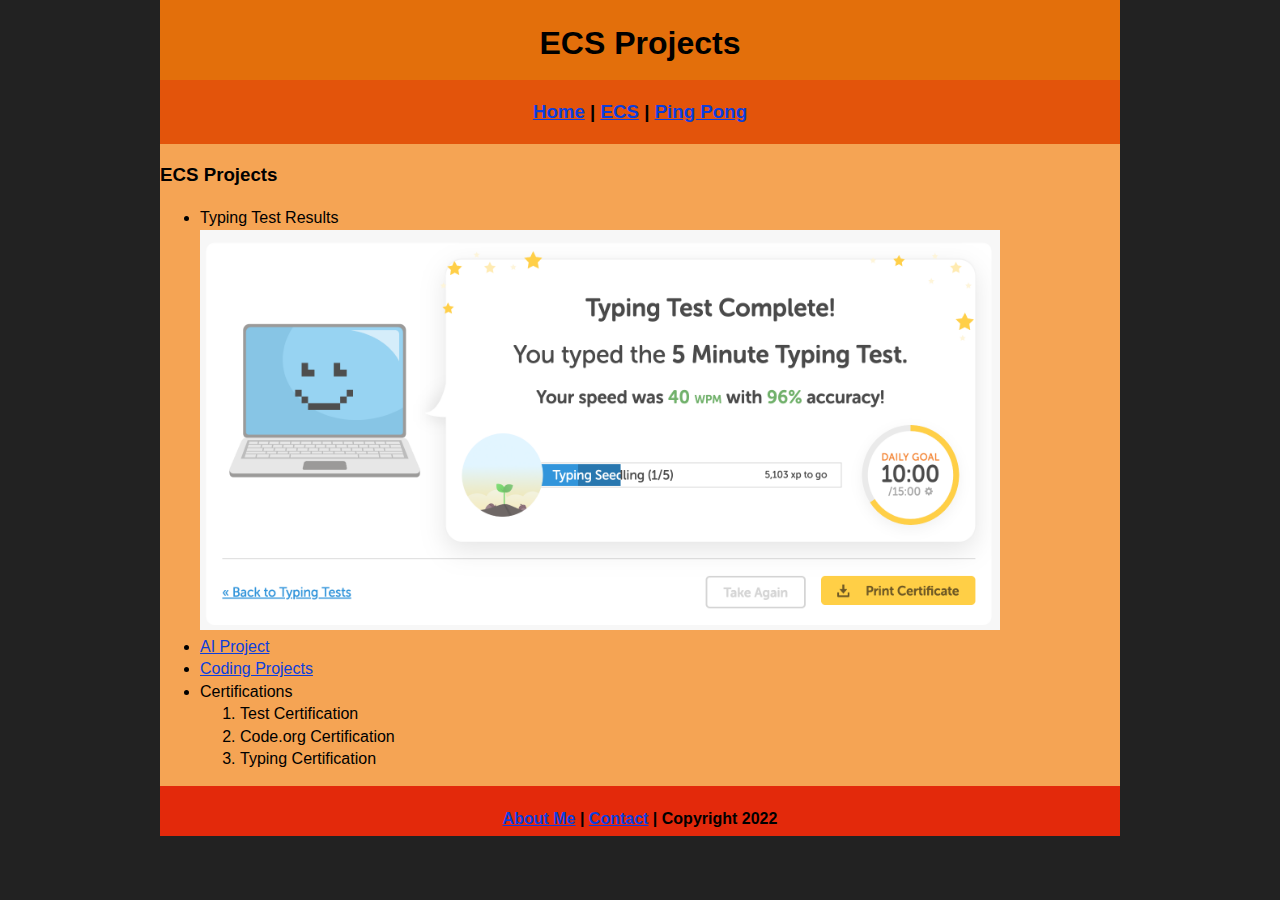
==== ecs/index.html @ c39cfdcf "Update index.html" ====
<!DOCTYPE html>
<html class="homePage">
<head>
	<!-- This is a comment! Text here will be ignored by the browser. -->
	<meta charset="UTF-8">
	<title>ECS Projects</title>
	<link href="../myCSS.css" rel="stylesheet" type="text/css">
</head>
<body>
<div class="container">
  <div class="header">
  	<h1>ECS Projects</h1>
  </div>
  <div class="nav">
    <h3><a href="../index.html">Home</a> | <a href="index.html">ECS</a> | <a href="../interest/index.html">Ping Pong</a> </h3>
  </div>
  <div class="content">
	  <h3>ECS Projects</h3>
	  <ul>
		  <li>Typing Test Results</li>
		  <img src="../images/typing.png" alt="Typing Results" width="800" height="400"> 		  
	          <li><a href="MagneticLevitation.pdf">AI Project</a></li>
		  <li><a href="CodingProjects.zip">Coding Projects</a></li>
		  <li>Certifications</li>
		  <ol>
			  <li>Test Certification</li>
			  <li>Code.org Certification</li>
			  <li>Typing Certification</li>
		  </ol>
	  </ul>
	  
  </div>
  <div class="footer">
    <h4><a href="../aboutme.html">About Me</a> | <a href="mailto:victyoun9720@granitesd.org">Contact</a> | Copyright 2022</h4>
  </div>
</div>
</body>
</html>
---- myCSS.css ----
@charset "UTF-8";
/* This is a comment! Text here will be ignored by the browser. */
body {
	margin: 0 auto;
	 font: 100%/1.4 Verdana, Arial, Helvetica, sans-serif;}
.homePage {
	background: #222222;
}
.container {
	width: 960px;
	margin: 0 auto;
}
.header {
	background: #E36F0B;
	text-align: center;
	margin: 0px;
	padding: 5;
	float: left;
	width: 100%;
	height: 80px;
	
}
.nav {
	background: #E3540B;
	margin: 0px;
	padding: 5;
	float: left;
	width: 100%;
	text-align: center;
}
.content {
	background: #F5A454;
	float: left;
	width: 100%;
	text-align: left;
}
.footer {
	background: #E3290B;
	margin: 0px;
	float: left;
	width: 100%;
	height: 50px;
	text-align: center;
}
a:link {
     color: #0B3EDE;
}
a:visited {
     color: #4609DE;
}
a:hover, a:active, a:focus { 
     text-decoration: underline;
}
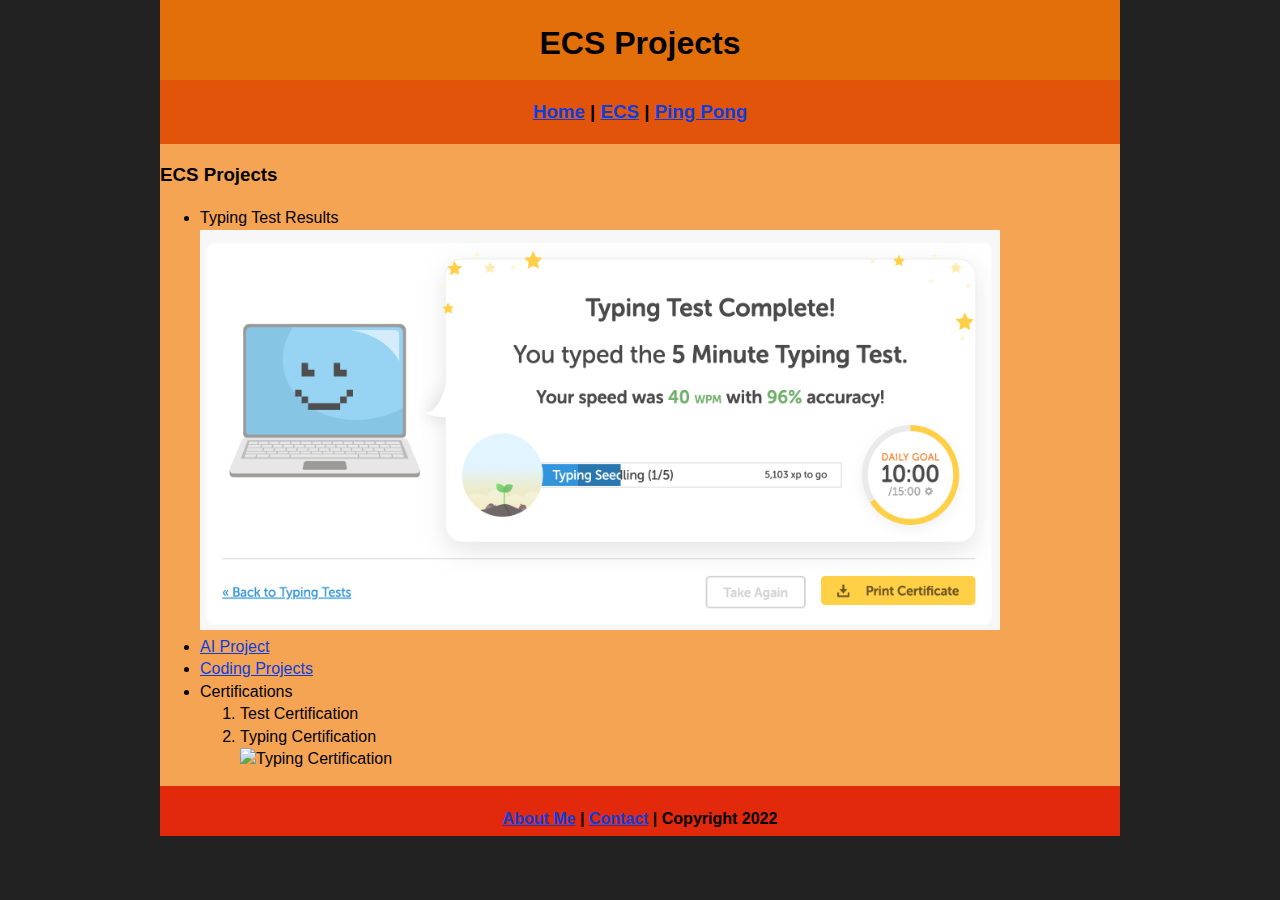
==== commit 428f2d6e: "Update index.html" ====
--- a/ecs/index.html
+++ b/ecs/index.html
@@ -24,8 +24,8 @@
 		  <li>Certifications</li>
 		  <ol>
 			  <li>Test Certification</li>
-			  <li>Code.org Certification</li>
 			  <li>Typing Certification</li>
+			  <img src="../images/TypingResults.pdf" alt="Typing Certification" width="800" height="400">
 		  </ol>
 	  </ul>
 	  
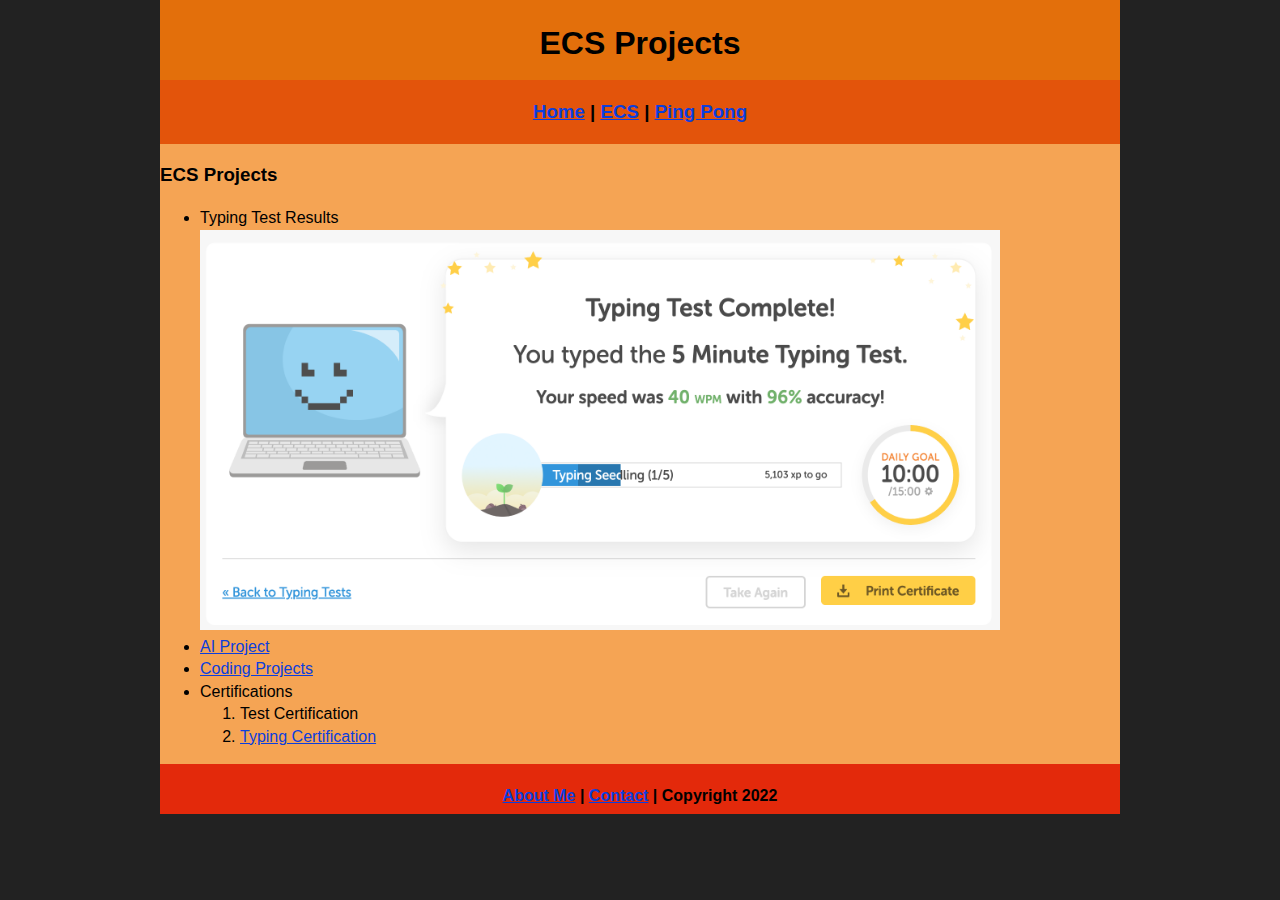
==== commit 44cde9cd: "Update index.html" ====
--- a/ecs/index.html
+++ b/ecs/index.html
@@ -24,8 +24,7 @@
 		  <li>Certifications</li>
 		  <ol>
 			  <li>Test Certification</li>
-			  <li>Typing Certification</li>
-			  <img src="../images/TypingResults.pdf" alt="Typing Certification" width="800" height="400">
+			  <li><a href="TypingResults.pdf">Typing Certification</a></li>
 		  </ol>
 	  </ul>
 	  
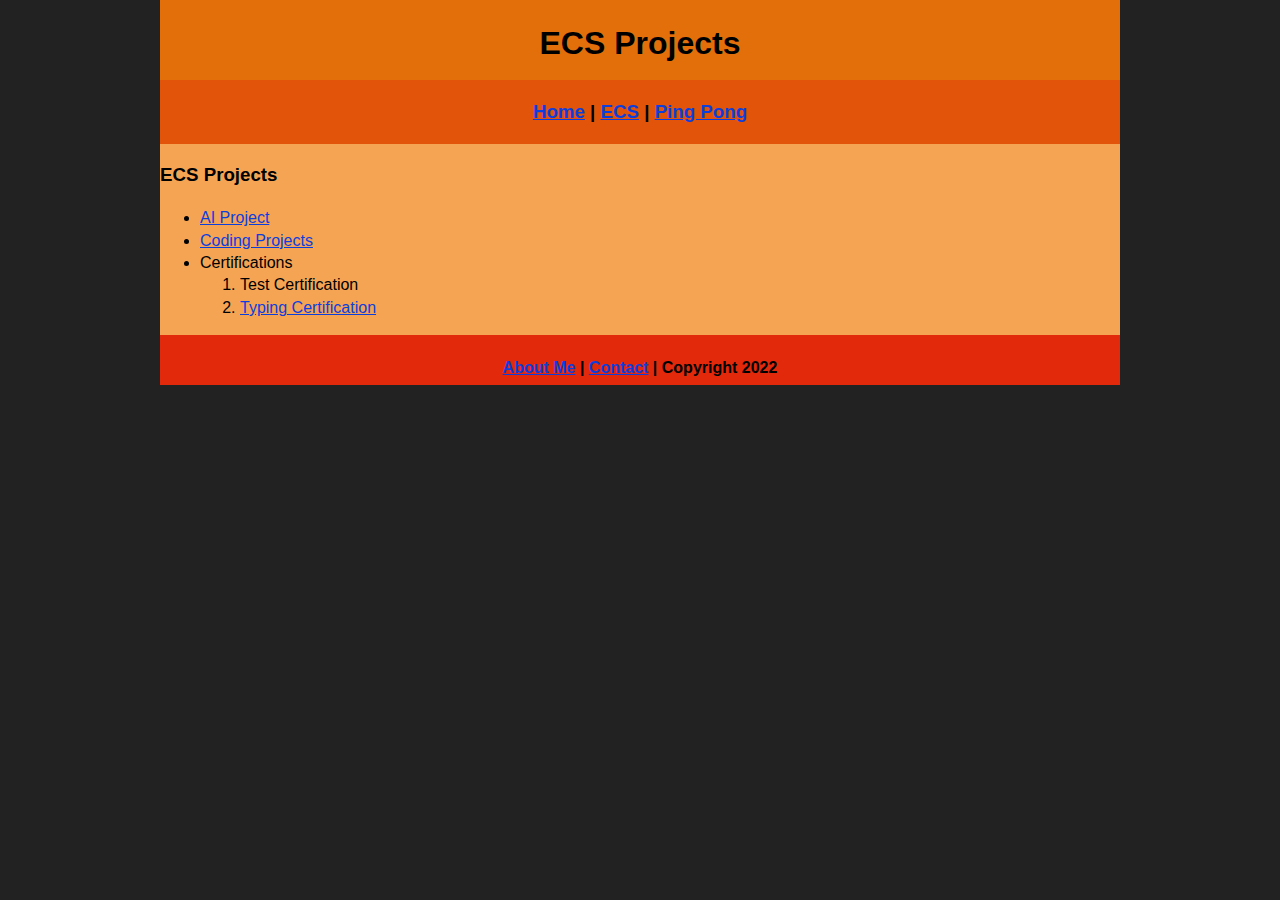
==== commit f23f7fc5: "Update index.html" ====
--- a/ecs/index.html
+++ b/ecs/index.html
@@ -16,9 +16,7 @@
   </div>
   <div class="content">
 	  <h3>ECS Projects</h3>
-	  <ul>
-		  <li>Typing Test Results</li>
-		  <img src="../images/typing.png" alt="Typing Results" width="800" height="400"> 		  
+	  <ul>	  
 	          <li><a href="MagneticLevitation.pdf">AI Project</a></li>
 		  <li><a href="CodingProjects.zip">Coding Projects</a></li>
 		  <li>Certifications</li>
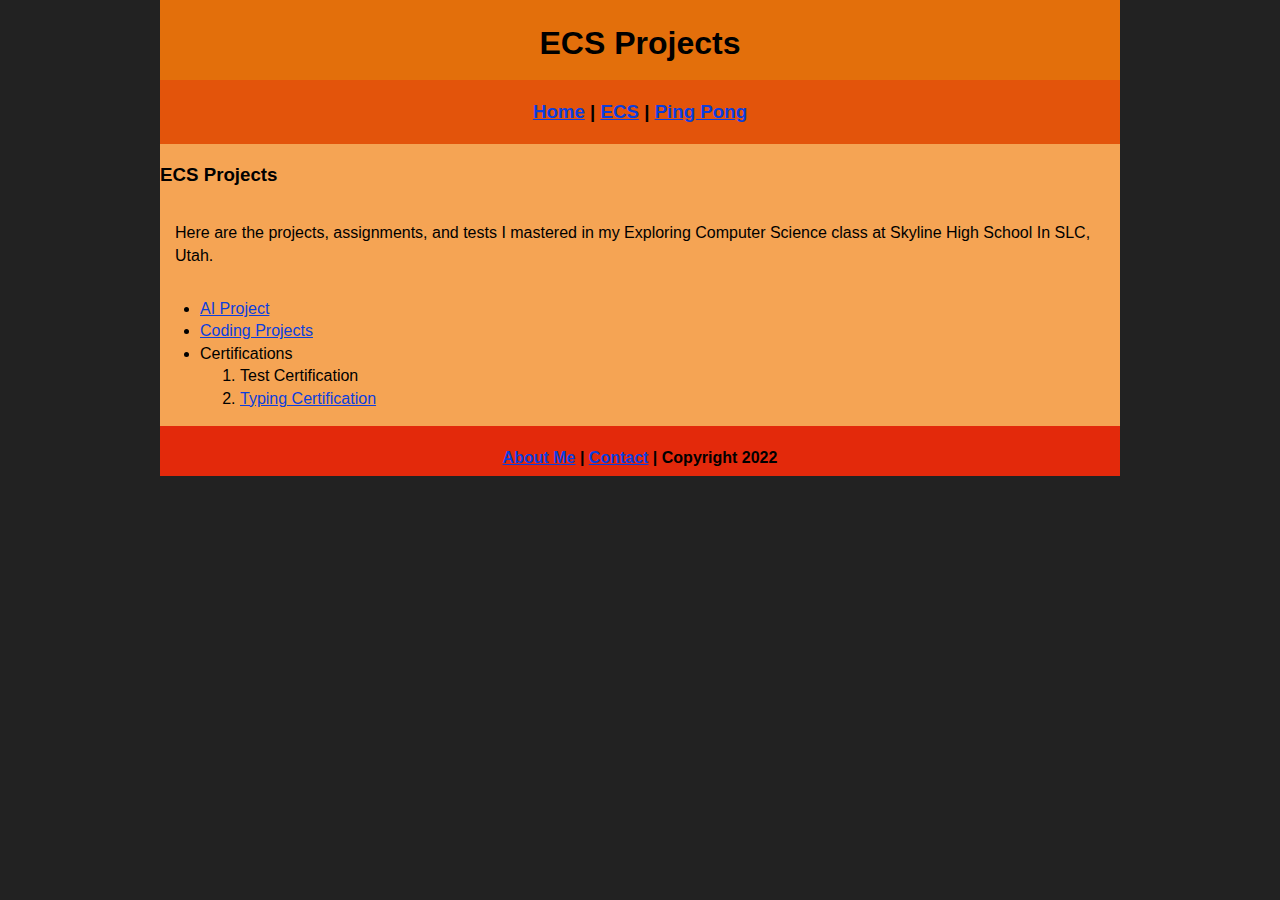
==== commit 6d984421: "Update index.html" ====
--- a/ecs/index.html
+++ b/ecs/index.html
@@ -16,6 +16,7 @@
   </div>
   <div class="content">
 	  <h3>ECS Projects</h3>
+	  <p>Here are the projects, assignments, and tests I mastered in my Exploring Computer Science class at Skyline High School In SLC, Utah.</p>
 	  <ul>	  
 	          <li><a href="MagneticLevitation.pdf">AI Project</a></li>
 		  <li><a href="CodingProjects.zip">Coding Projects</a></li>
--- a/myCSS.css
+++ b/myCSS.css
@@ -9,6 +9,9 @@
 .container {
 	width: 960px;
 	margin: 0 auto;
+}
+p{
+	padding: 15px;
 }
 .header {
 	background: #E36F0B;
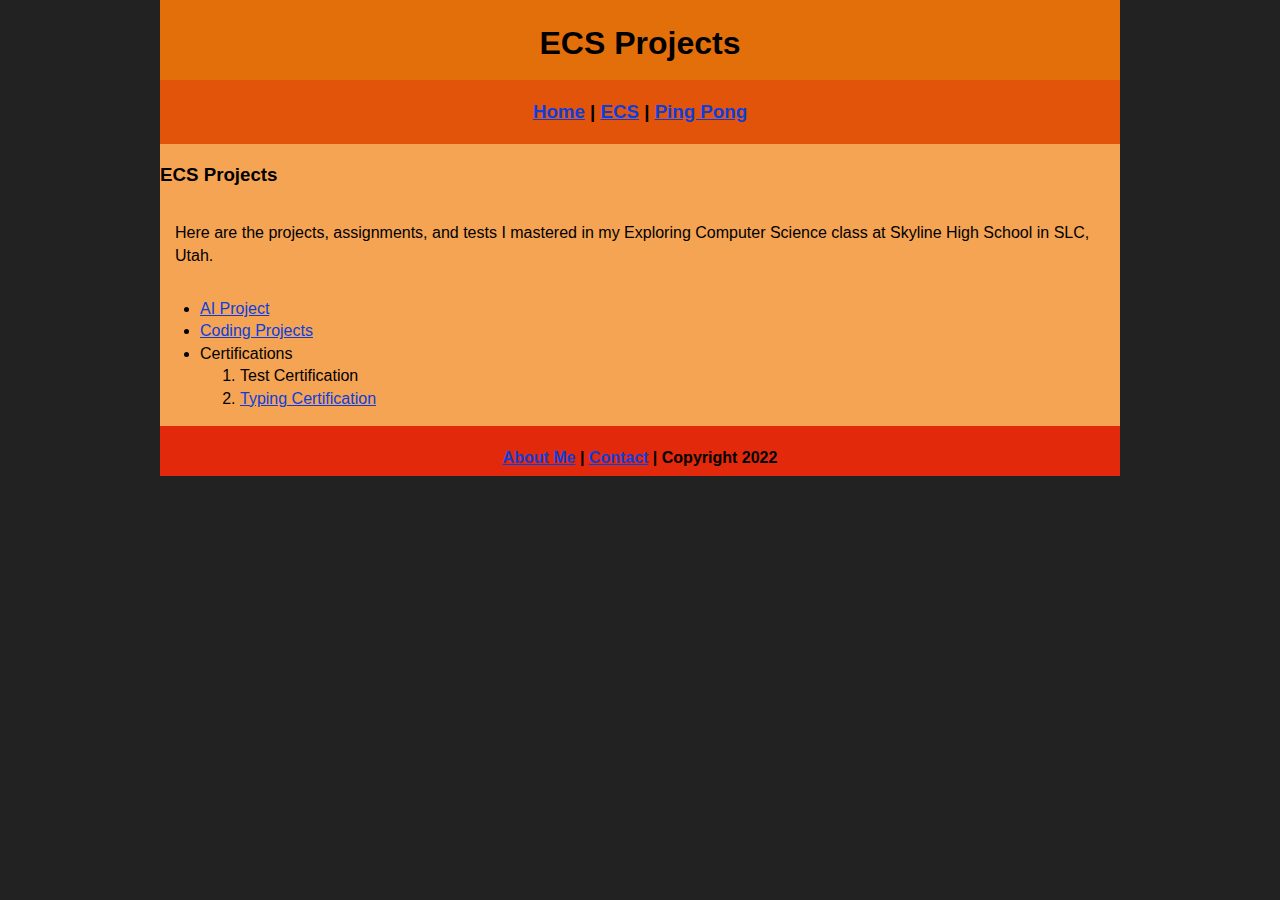
==== commit e410c506: "Update index.html" ====
--- a/ecs/index.html
+++ b/ecs/index.html
@@ -16,7 +16,7 @@
   </div>
   <div class="content">
 	  <h3>ECS Projects</h3>
-	  <p>Here are the projects, assignments, and tests I mastered in my Exploring Computer Science class at Skyline High School In SLC, Utah.</p>
+	  <p>Here are the projects, assignments, and tests I mastered in my Exploring Computer Science class at Skyline High School in SLC, Utah.</p>
 	  <ul>	  
 	          <li><a href="MagneticLevitation.pdf">AI Project</a></li>
 		  <li><a href="CodingProjects.zip">Coding Projects</a></li>
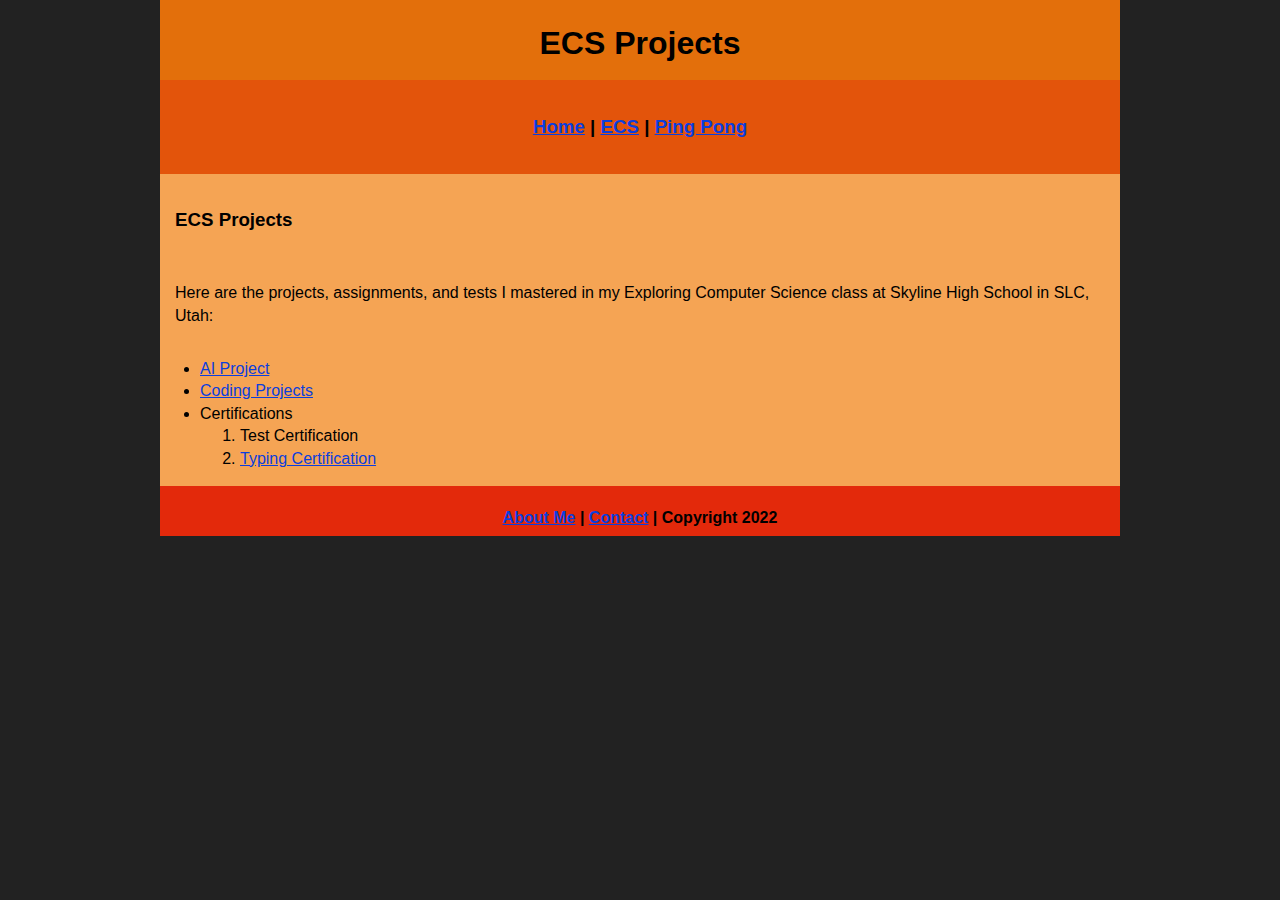
==== commit d905266e: "Update index.html" ====
--- a/ecs/index.html
+++ b/ecs/index.html
@@ -16,7 +16,7 @@
   </div>
   <div class="content">
 	  <h3>ECS Projects</h3>
-	  <p>Here are the projects, assignments, and tests I mastered in my Exploring Computer Science class at Skyline High School in SLC, Utah.</p>
+	  <p>Here are the projects, assignments, and tests I mastered in my Exploring Computer Science class at Skyline High School in SLC, Utah:</p>
 	  <ul>	  
 	          <li><a href="MagneticLevitation.pdf">AI Project</a></li>
 		  <li><a href="CodingProjects.zip">Coding Projects</a></li>
--- a/myCSS.css
+++ b/myCSS.css
@@ -12,6 +12,9 @@
 }
 p{
 	padding: 15px;
+}
+h3{
+	padding:15px;
 }
 .header {
 	background: #E36F0B;
@@ -33,9 +36,11 @@
 }
 .content {
 	background: #F5A454;
+	
 	float: left;
 	width: 100%;
 	text-align: left;
+	
 }
 .footer {
 	background: #E3290B;
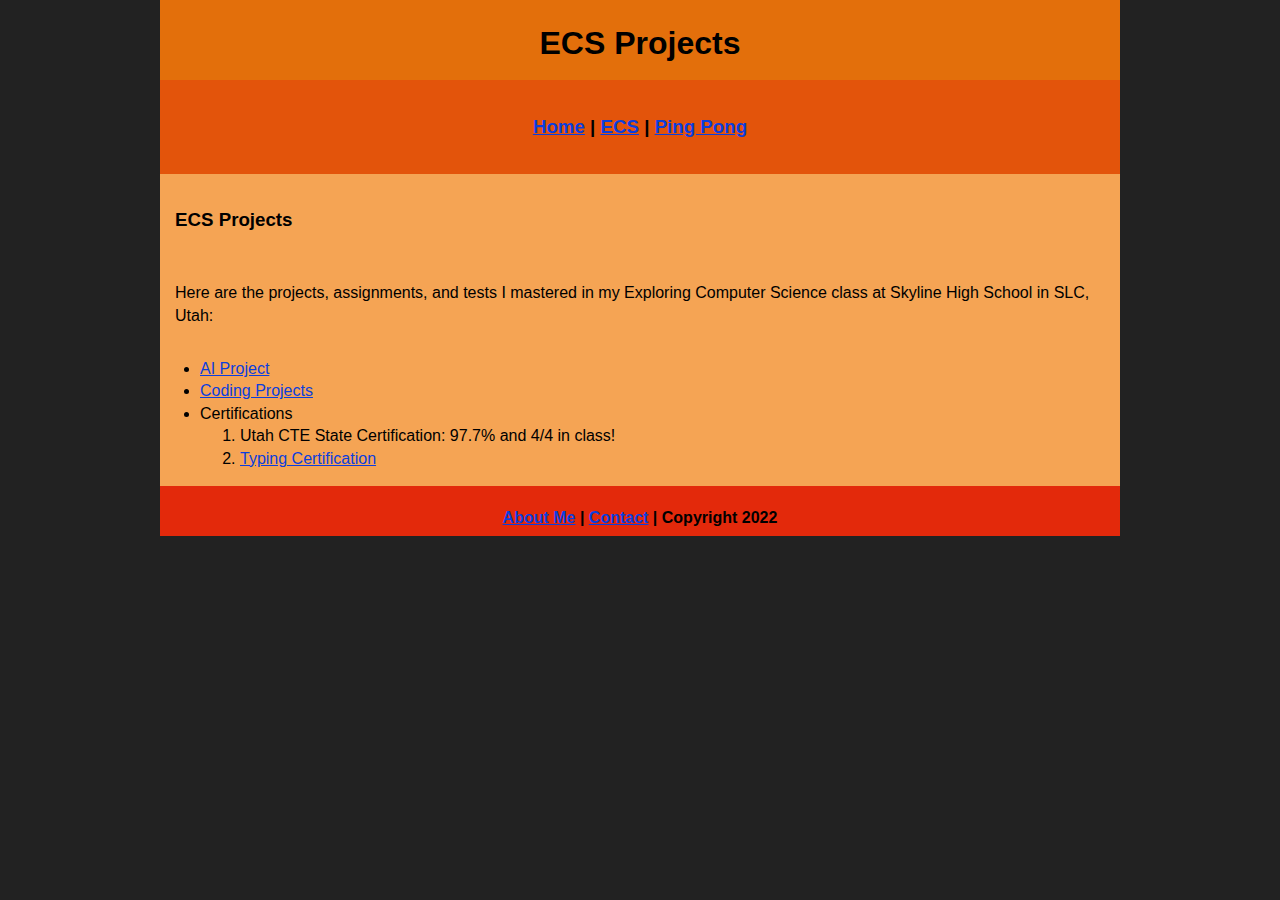
==== commit 573a0d1a: "Update index.html" ====
--- a/ecs/index.html
+++ b/ecs/index.html
@@ -22,7 +22,7 @@
 		  <li><a href="CodingProjects.zip">Coding Projects</a></li>
 		  <li>Certifications</li>
 		  <ol>
-			  <li>Test Certification</li>
+			  <li>Utah CTE State Certification: 97.7% and 4/4 in class!</li>
 			  <li><a href="TypingResults.pdf">Typing Certification</a></li>
 		  </ol>
 	  </ul>
--- a/myCSS.css
+++ b/myCSS.css
@@ -14,7 +14,7 @@
 	padding: 15px;
 }
 h3{
-	padding:15px;
+	padding: 15px;
 }
 .header {
 	background: #E36F0B;
